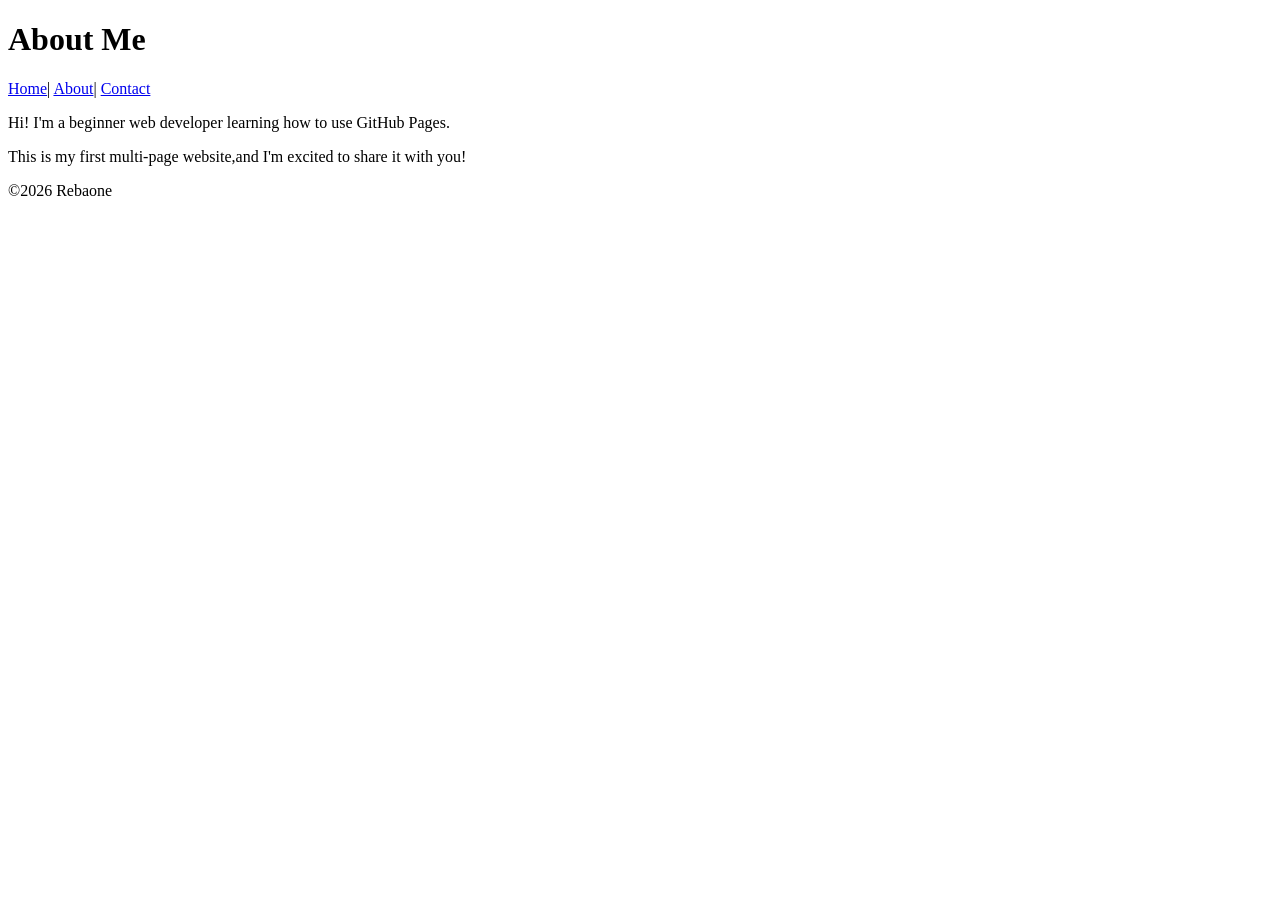
==== about.html @ fe21e36f "Add files via upload" ====
<!DOCTYPE html>
<html lang="en">
<head>
    <meta charset="UTF-8">
    <meta name="viewport" content="width=device-width, initial-scale=1.0">
    <title>About Me</title>
    <link rel="stylesheet" href="styles.css">
</head>
<body>
    <header>
        <h1>About Me</h1>
        <nav>
            <a href="index.html">Home</a>|
            <a href="about.html">About</a>|
            <a href="contact.html">Contact</a>
        </nav>
    </header>
    <main>
        <p>Hi! I'm a beginner web developer learning how to use GitHub Pages.</p>
        <p>This is my first multi-page website,and I'm excited to share it with you!</p>
    </main>

    <footer>
        <p>&copy;2026 Rebaone</p>
    </footer>
</body>
</html>
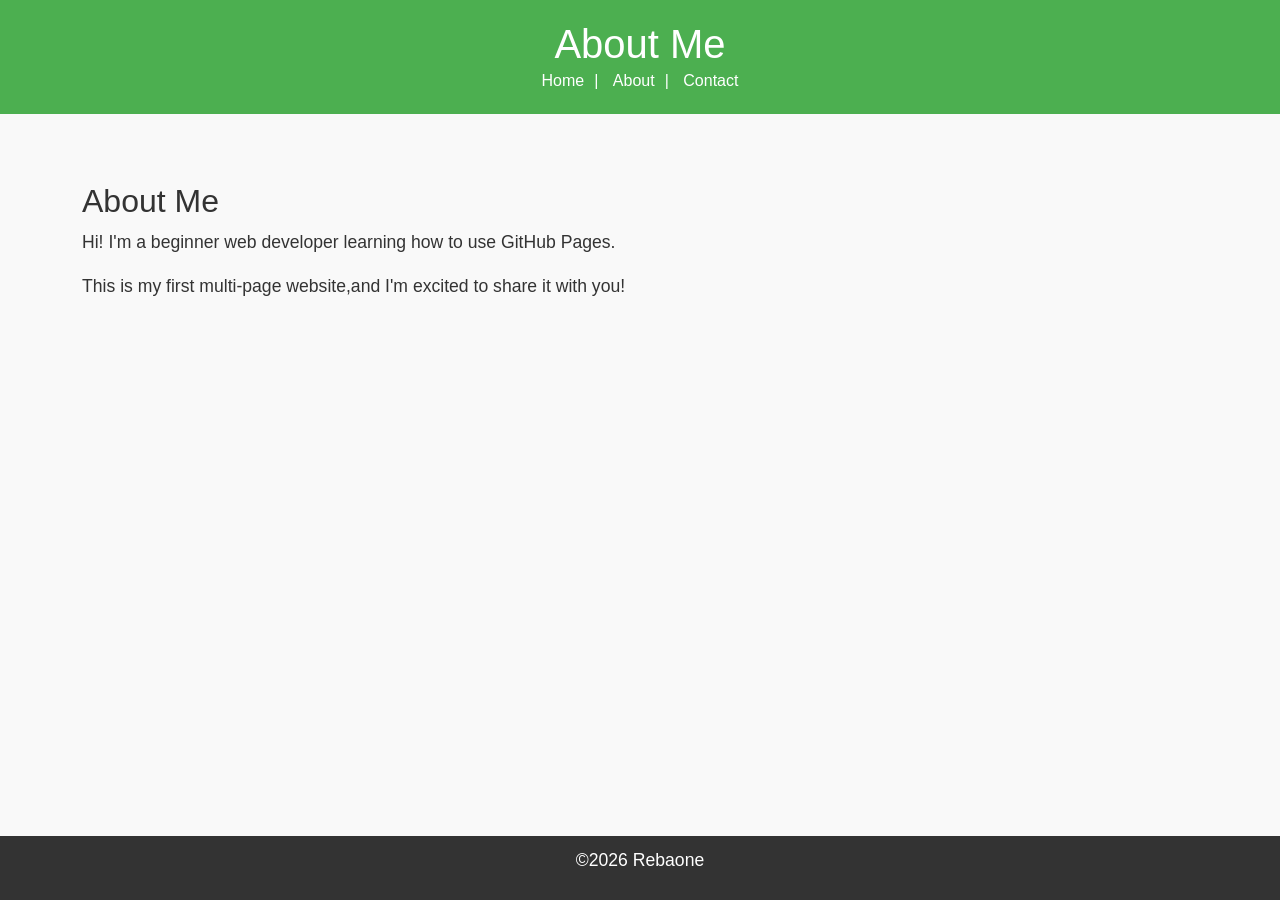
==== commit 3425188c: "Add files via upload" ====
--- a/about.html
+++ b/about.html
@@ -4,6 +4,9 @@
     <meta charset="UTF-8">
     <meta name="viewport" content="width=device-width, initial-scale=1.0">
     <title>About Me</title>
+    <!--Bootstrap CSS-->
+    <link href="https://cdn.jsdelivr.net/npm/bootstrap@5.3.0/dist/css/bootstrap.min.css" rel="stylesheet">
+    <!--Custom CSS-->
     <link rel="stylesheet" href="styles.css">
 </head>
 <body>
@@ -15,7 +18,8 @@
             <a href="contact.html">Contact</a>
         </nav>
     </header>
-    <main>
+    <main class="container my-5">
+        <h2>About Me</h2>
         <p>Hi! I'm a beginner web developer learning how to use GitHub Pages.</p>
         <p>This is my first multi-page website,and I'm excited to share it with you!</p>
     </main>
--- a/styles.css
+++ b/styles.css
@@ -0,0 +1,71 @@
+selector{
+    property: value;
+}
+body{
+    font-family: Arial,sans-serif;
+    color: #333;
+    background-color: #f9f9f9;
+    margin: 0;
+    padding: 0;
+    line-height: 1.6;
+}
+header{
+    background-color: #4CAF50;
+    color:white;
+    padding: 20px;
+    text-align: center;
+}
+
+header h1 {
+    margin: 0;
+}
+
+nav a {
+    color: white;
+    text-decoration: none;
+    margin: 0 10px;
+}
+
+nav a:hover{
+    text-decoration: underline;
+}
+main{
+    padding: 20px;
+    max-width: 800px;
+    margin: 0 auto;
+}
+
+main img {
+    max-width: 100%;
+    height:auto;
+    display:block;
+    margin: 20px 0 ;
+}
+footer{
+    background-color: #333;
+    color:white;
+    text-align: center;
+    padding: 10px;
+    position: fixed;
+    bottom:0;
+    width: 100%;
+}
+p{
+    font-size: 1.1em;
+}
+a{
+    color:#4CAF50;
+    text-decoration:none;
+}
+
+a:hover{
+    text-decoration:underline;
+}
+img{
+    border:5px solid #4CAF50;
+    border-radius:10px;
+}
+main a[href^="mailto:"]{
+    color: #ff5722;
+    font-weight: bold;
+}
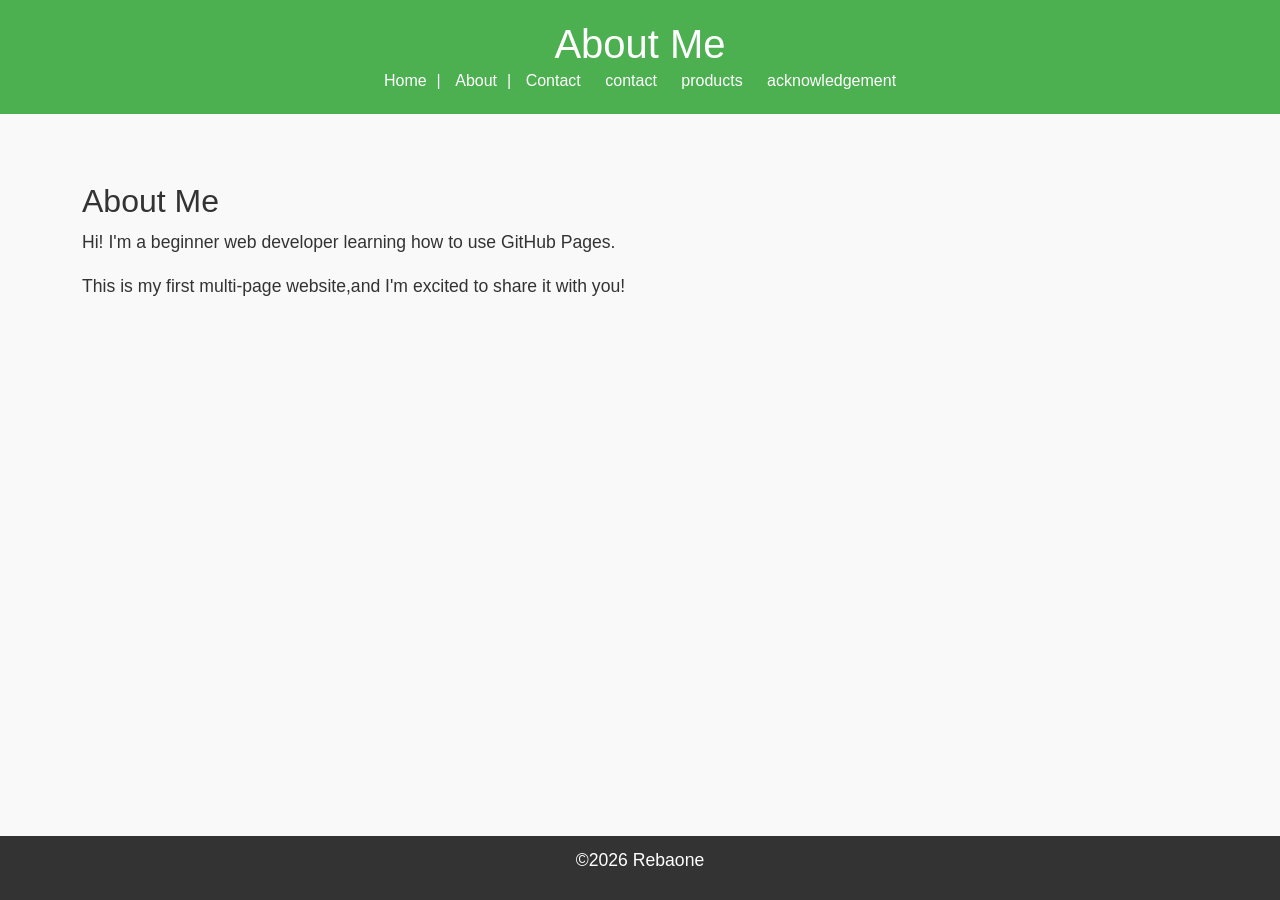
==== commit dbe1dd35: "Add files via upload" ====
--- a/about.html
+++ b/about.html
@@ -16,6 +16,9 @@
             <a href="index.html">Home</a>|
             <a href="about.html">About</a>|
             <a href="contact.html">Contact</a>
+            <a href="contact-2.html">contact</a>
+            <a href="products.html">products</a>
+            <a href="acknowledgement-2.html">acknowledgement</a>
         </nav>
     </header>
     <main class="container my-5">
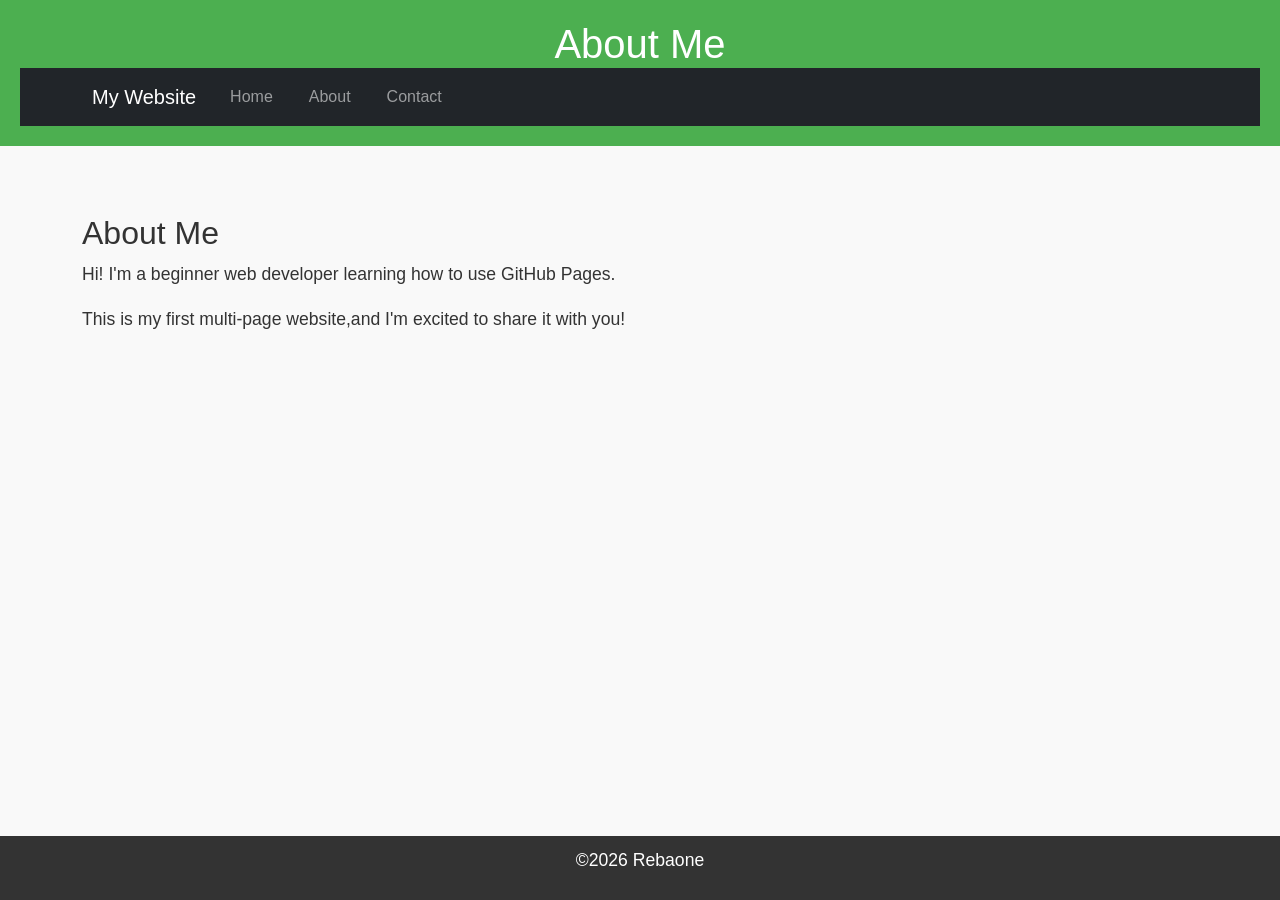
==== commit 9d998faf: "Add files via upload" ====
--- a/about.html
+++ b/about.html
@@ -12,14 +12,50 @@
 <body>
     <header>
         <h1>About Me</h1>
-        <nav>
-            <a href="index.html">Home</a>|
-            <a href="about.html">About</a>|
-            <a href="contact.html">Contact</a>
-            <a href="contact-2.html">contact</a>
-            <a href="products.html">products</a>
-            <a href="acknowledgement-2.html">acknowledgement</a>
-        </nav>
+
+    <nav class="navbar navbar-expand-lg navbar-dark bg-dark"> 
+
+        <div class="container"> 
+
+            <a class="navbar-brand" href="index.html">My Website</a> 
+
+            <button class="navbar-toggler" type="button" data-bs-toggle="collapse" data-bs-target="#navbarNav"> 
+
+                <span class="navbar-toggler-icon"></span> 
+
+            </button> 
+
+            <div class="collapse navbar-collapse" id="navbarNav"> 
+
+                <ul class="navbar-nav"> 
+
+                    <li class="nav-item"> 
+
+                        <a class="nav-link" href="index.html">Home</a> 
+
+                    </li> 
+
+                    <li class="nav-item"> 
+
+                        <a class="nav-link" href="about.html">About</a> 
+
+                    </li> 
+
+                    <li class="nav-item"> 
+
+                        <a class="nav-link" href="contact.html">Contact</a> 
+
+                    </li> 
+
+                </ul> 
+
+            </div> 
+
+        </div> 
+
+    </nav>  
+        
+        
     </header>
     <main class="container my-5">
         <h2>About Me</h2>
